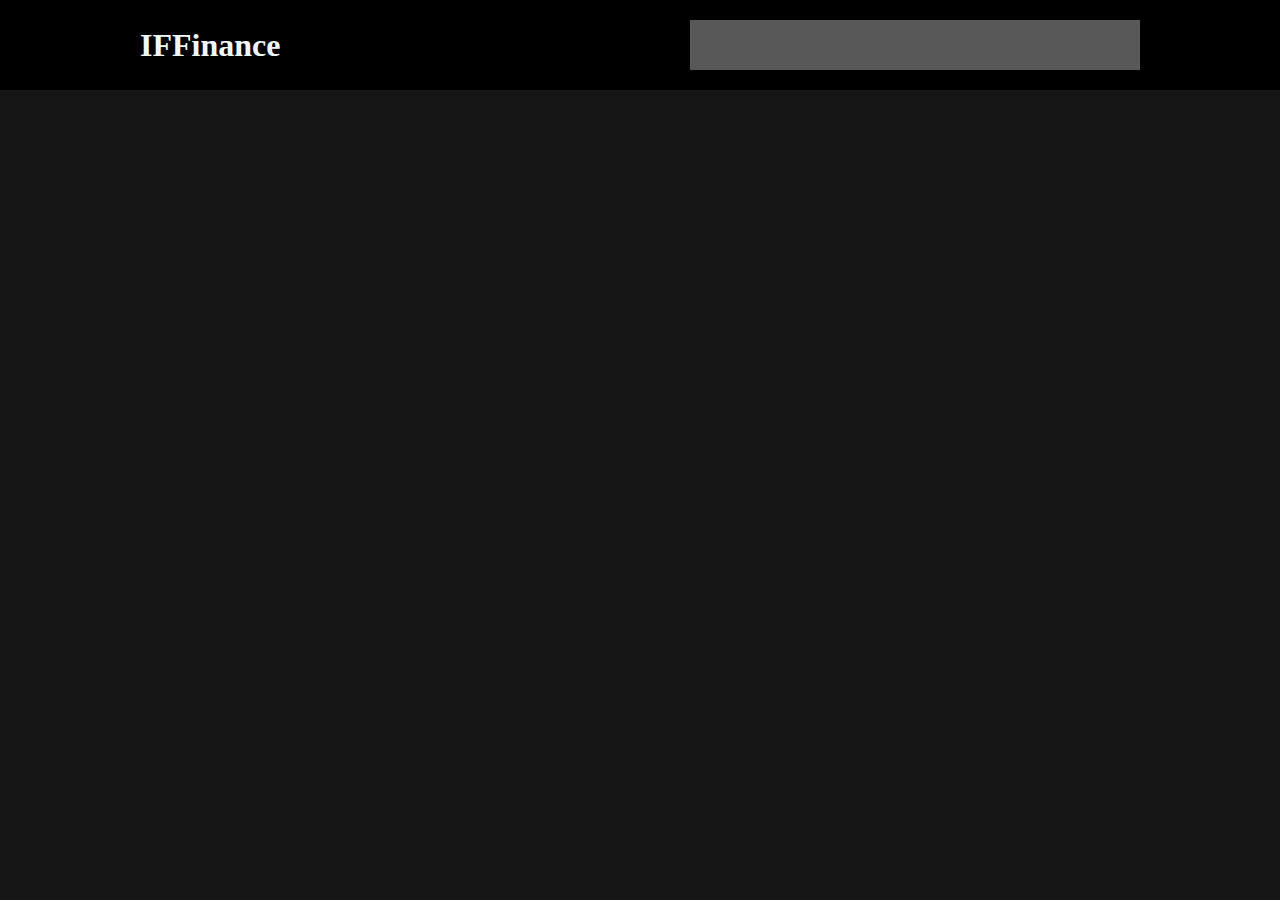
==== index.html @ ebd06641 "projeto" ====
<!DOCTYPE html>
<html lang="en">
        <head>
            <meta charset="UTF-8">
            <meta name="viewport" content="width=device-width, initial-scale=1.0">
            <title>Document</title>
            
        </head>
        <link rel="stylesheet" href="./projeto/css/style.css">
        <body>
            <header>
                <div class="wrapper">
                    <div id="logo">
                        <h1>IFFinance</h1>
                    </div>
                    <nav>                     
                    </nav>

                </div>               
            </header> 
        
        </body>
</html>
---- projeto/css/style.css ----
html, body {
    margin: 0;
    padding: 0;
    font-family: Cambria, Cochin, Georgia, Times, 'Times New Roman', serif;
}

body{
    background-color: rgb(22, 22, 22);
}

header {
    height: 90px;
    background-color: black;
}
.wrapper {
    width: 1000px;
    margin: 0 auto;
  
}

header .wrapper {
    display: flex;
    justify-content: space-between;
    align-items: center;
    height: 90px;

}
#logo {
    width: 150px;


}

#logo h1 {
    margin: 0;
    color: aliceblue;
}
nav {
    height: 50px;
    width: 450px;
    background-color: rgb(88, 88, 88);
}
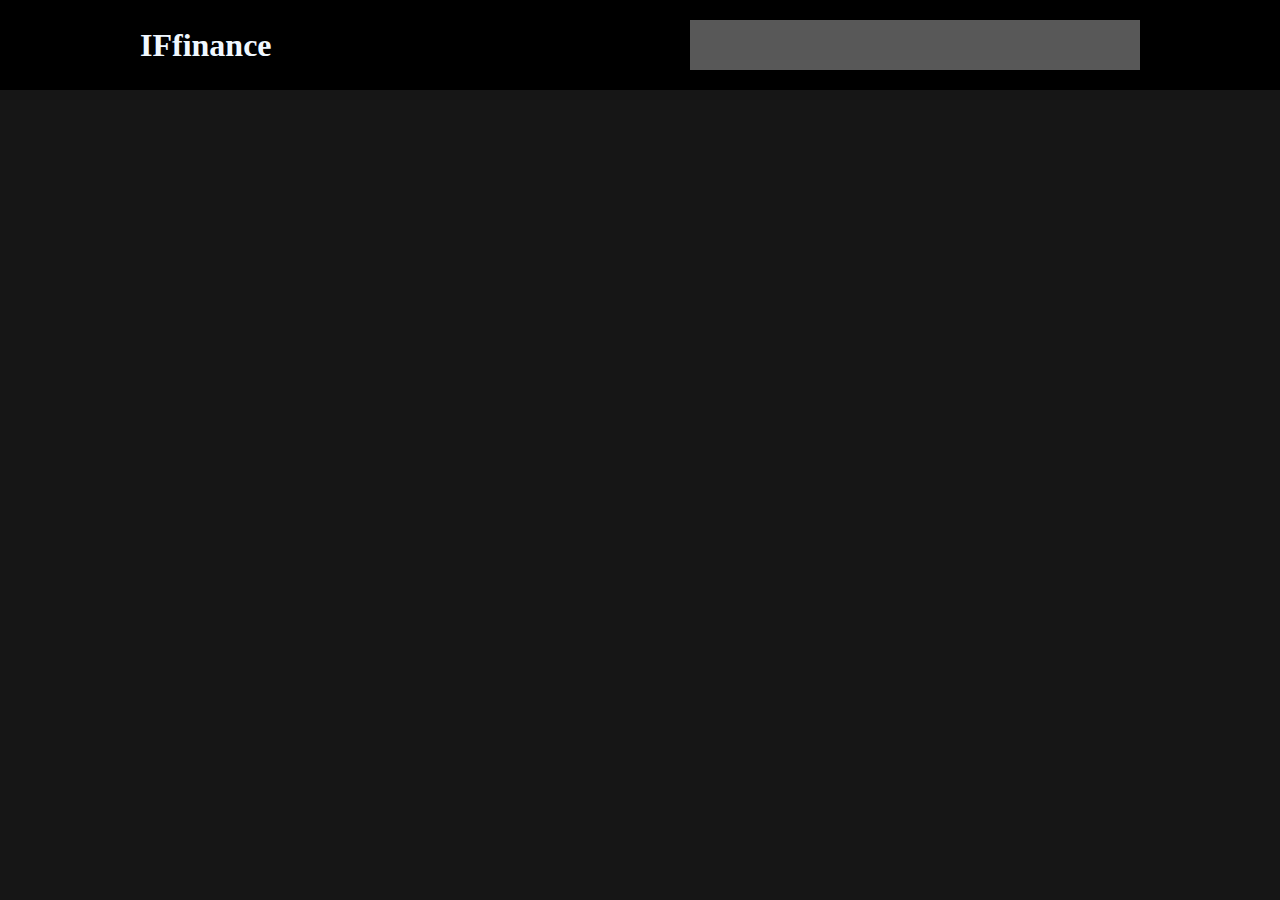
==== commit 3b1bdcd2: "mudança nome" ====
--- a/index.html
+++ b/index.html
@@ -11,7 +11,7 @@
             <header>
                 <div class="wrapper">
                     <div id="logo">
-                        <h1>IFFinance</h1>
+                        <h1>IFfinance</h1>
                     </div>
                     <nav>                     
                     </nav>
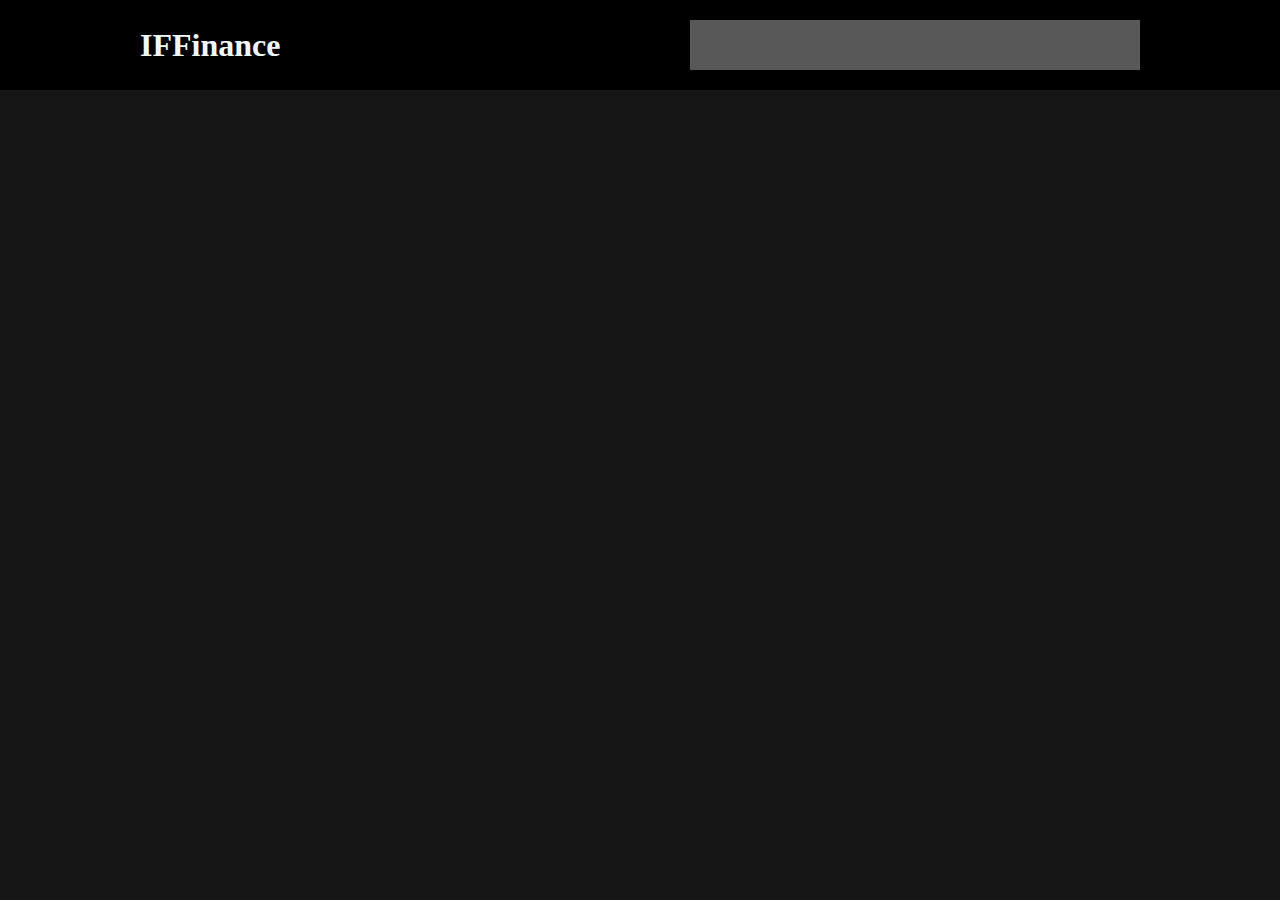
==== commit c73ff34b: "nome" ====
--- a/index.html
+++ b/index.html
@@ -11,7 +11,7 @@
             <header>
                 <div class="wrapper">
                     <div id="logo">
-                        <h1>IFfinance</h1>
+                        <h1>IFFinance</h1>
                     </div>
                     <nav>                     
                     </nav>
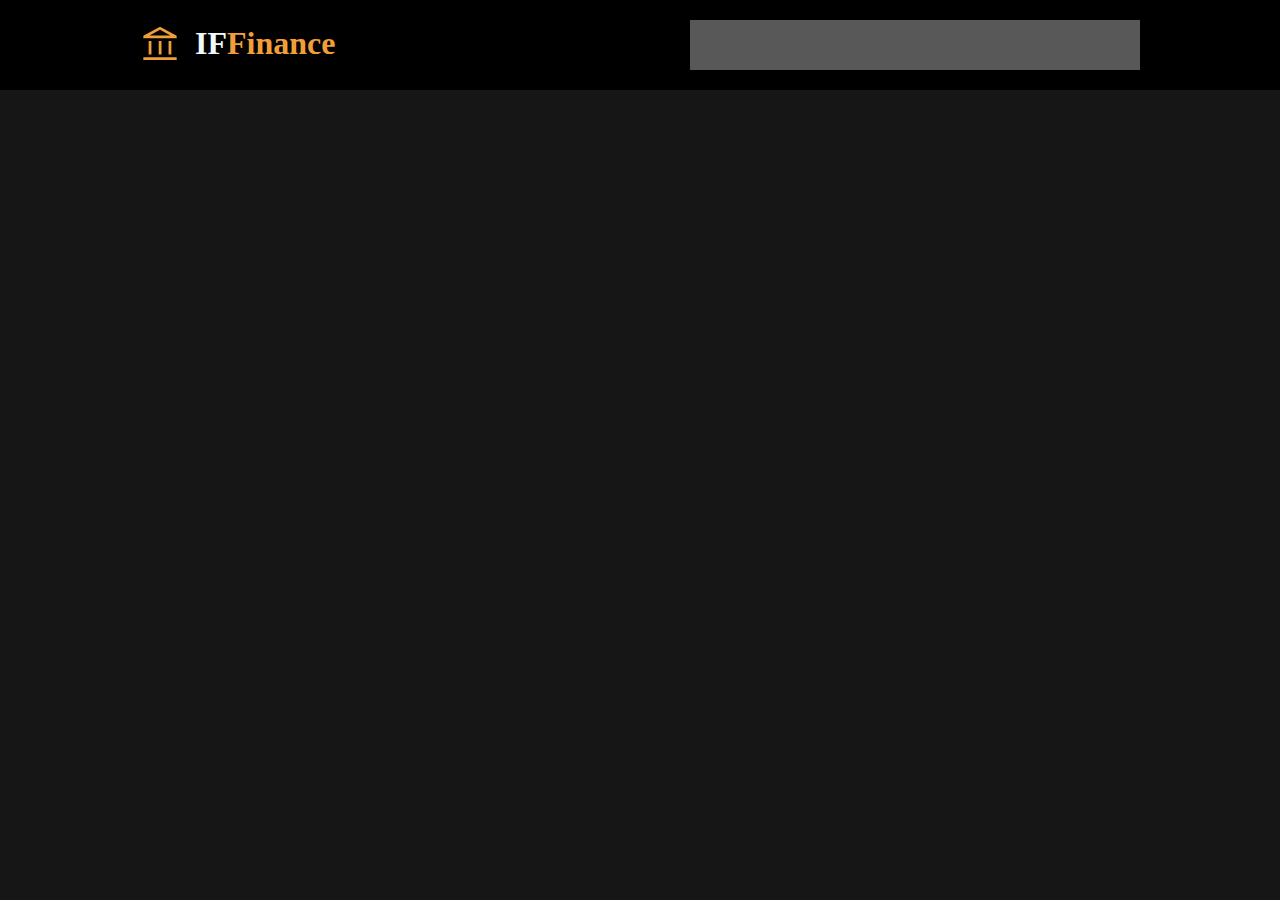
==== commit 089ec965: "projeto" ====
--- a/index.html
+++ b/index.html
@@ -11,7 +11,8 @@
             <header>
                 <div class="wrapper">
                     <div id="logo">
-                        <h1>IFFinance</h1>
+                        <img src="./projeto/img/account_balance_36dp_F19E39_FILL0_wght400_GRAD0_opsz40.svg"alt="logo if finance">
+                        <h1>IF<spam>Finance</spam></h1>
                     </div>
                     <nav>                     
                     </nav>
--- a/projeto/css/style.css
+++ b/projeto/css/style.css
@@ -27,8 +27,12 @@
 }
 #logo {
     width: 150px;
+    display: flex;
+    gap: 15px;
 
-
+}
+#logo h1 spam {
+    color: #F19E39;
 }
 
 #logo h1 {
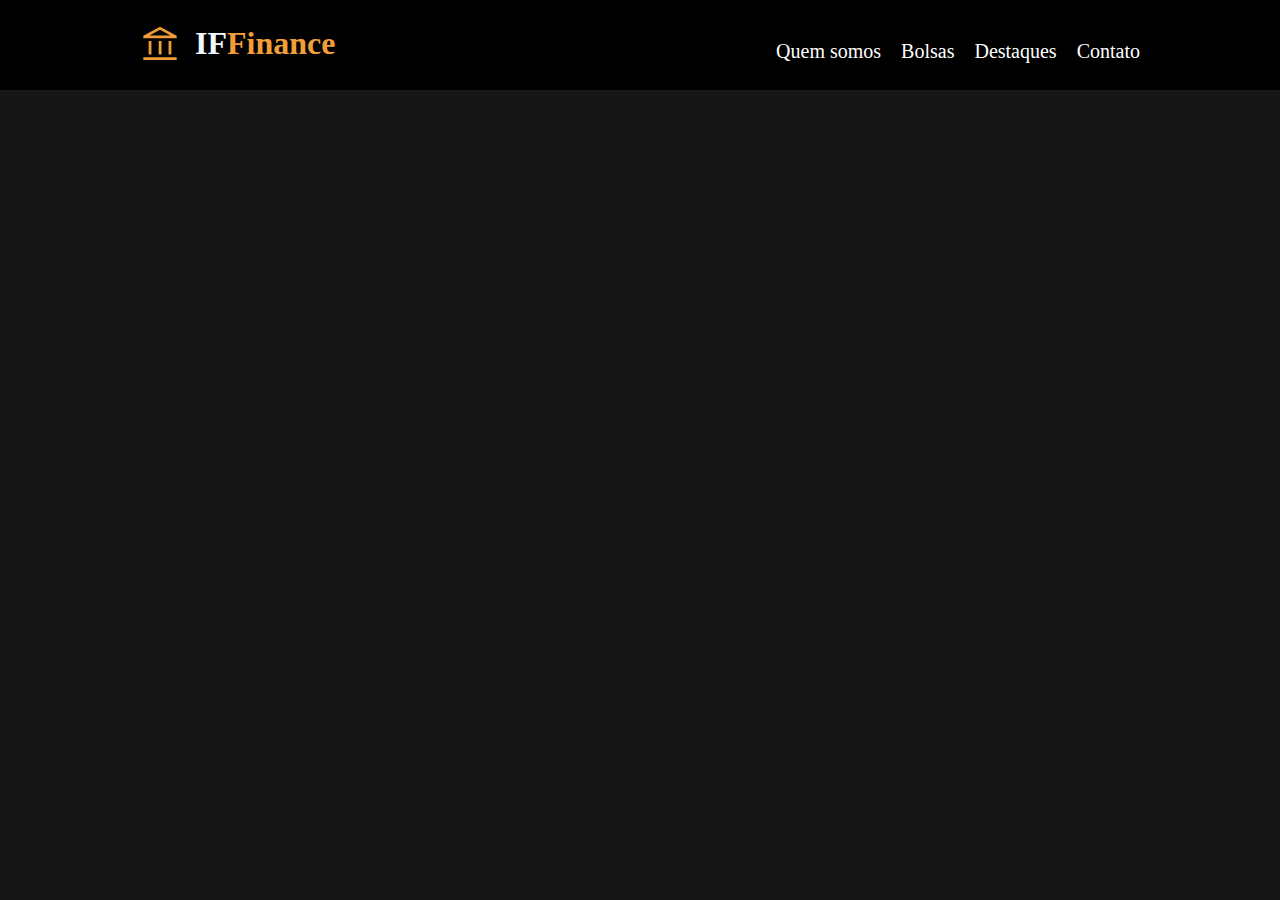
==== commit 34078998: "fonte de contatos" ====
--- a/index.html
+++ b/index.html
@@ -14,7 +14,13 @@
                         <img src="./projeto/img/account_balance_36dp_F19E39_FILL0_wght400_GRAD0_opsz40.svg"alt="logo if finance">
                         <h1>IF<spam>Finance</spam></h1>
                     </div>
-                    <nav>                     
+                    <nav>      
+                        <ul>
+                            <li>Quem somos</li>
+                            <li>Bolsas</li>
+                            <li>Destaques</li>
+                            <li>Contato</li>
+                        </ul>               
                     </nav>
 
                 </div>               
--- a/projeto/css/style.css
+++ b/projeto/css/style.css
@@ -41,6 +41,15 @@
 }
 nav {
     height: 50px;
-    width: 450px;
-    background-color: rgb(88, 88, 88);
+    
+    
 }
+
+nav ul {
+    display: flex;
+    list-style-type:none ;
+    padding: 0;
+    gap: 20px;
+    color: #Fff;
+    font-size: 20px;
+}